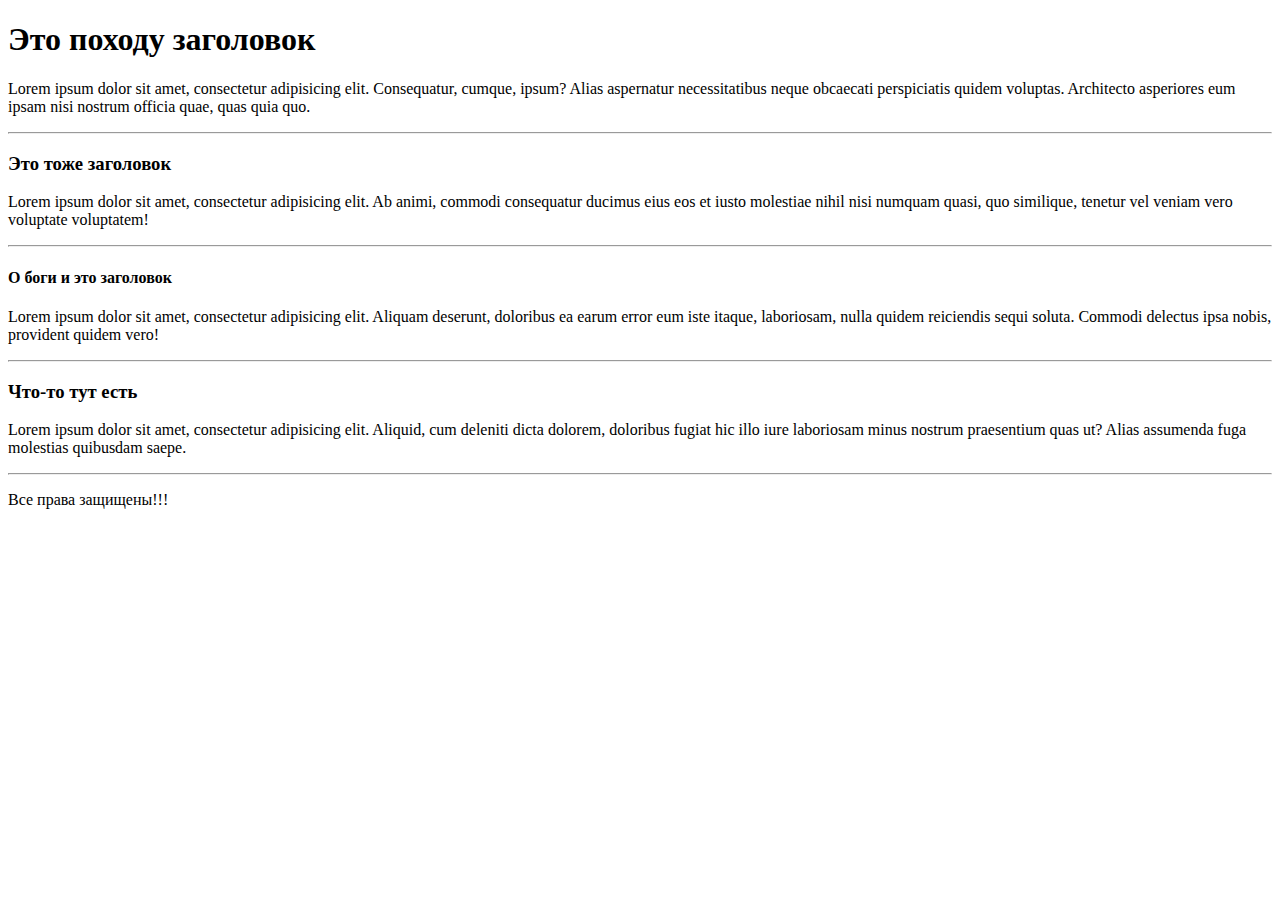
==== lesson-1/index.html @ d166cf62 "complete Homework 1" ====
<!doctype html>
<html lang="ru">
<head>
    <meta charset="UTF-8">
    <meta name="viewport" content="width=device-width, initial-scale=1.0, maximum-scale=1.0, minimum-scale=1.0">
    <meta http-equiv="X-UA-Compatible" content="ie=chrome">
    <title>Document</title>
</head>
<body>
<h1>Это походу заголовок</h1>
<p>Lorem ipsum dolor sit amet, consectetur adipisicing elit. Consequatur, cumque, ipsum? Alias aspernatur necessitatibus
    neque obcaecati perspiciatis quidem voluptas. Architecto asperiores eum ipsam nisi nostrum officia quae, quas quia
    quo.</p>
<hr>
<h3>Это тоже заголовок</h3>
<p>Lorem ipsum dolor sit amet, consectetur adipisicing elit. Ab animi, commodi consequatur ducimus eius eos et iusto
    molestiae nihil nisi numquam quasi, quo similique, tenetur vel veniam vero voluptate voluptatem!</p>
<hr>
<h4>О боги и это заголовок</h4>
<p>Lorem ipsum dolor sit amet, consectetur adipisicing elit. Aliquam deserunt, doloribus ea earum error eum iste itaque,
    laboriosam, nulla quidem reiciendis sequi soluta. Commodi delectus ipsa nobis, provident quidem vero!</p>
<hr>
<h3>Что-то тут есть</h3>
<p>Lorem ipsum dolor sit amet, consectetur adipisicing elit. Aliquid, cum deleniti dicta dolorem, doloribus fugiat hic
    illo iure laboriosam minus nostrum praesentium quas ut? Alias assumenda fuga molestias quibusdam saepe.</p>
<hr>
<p>Все права защищены!!!</p>
</body>
</html>
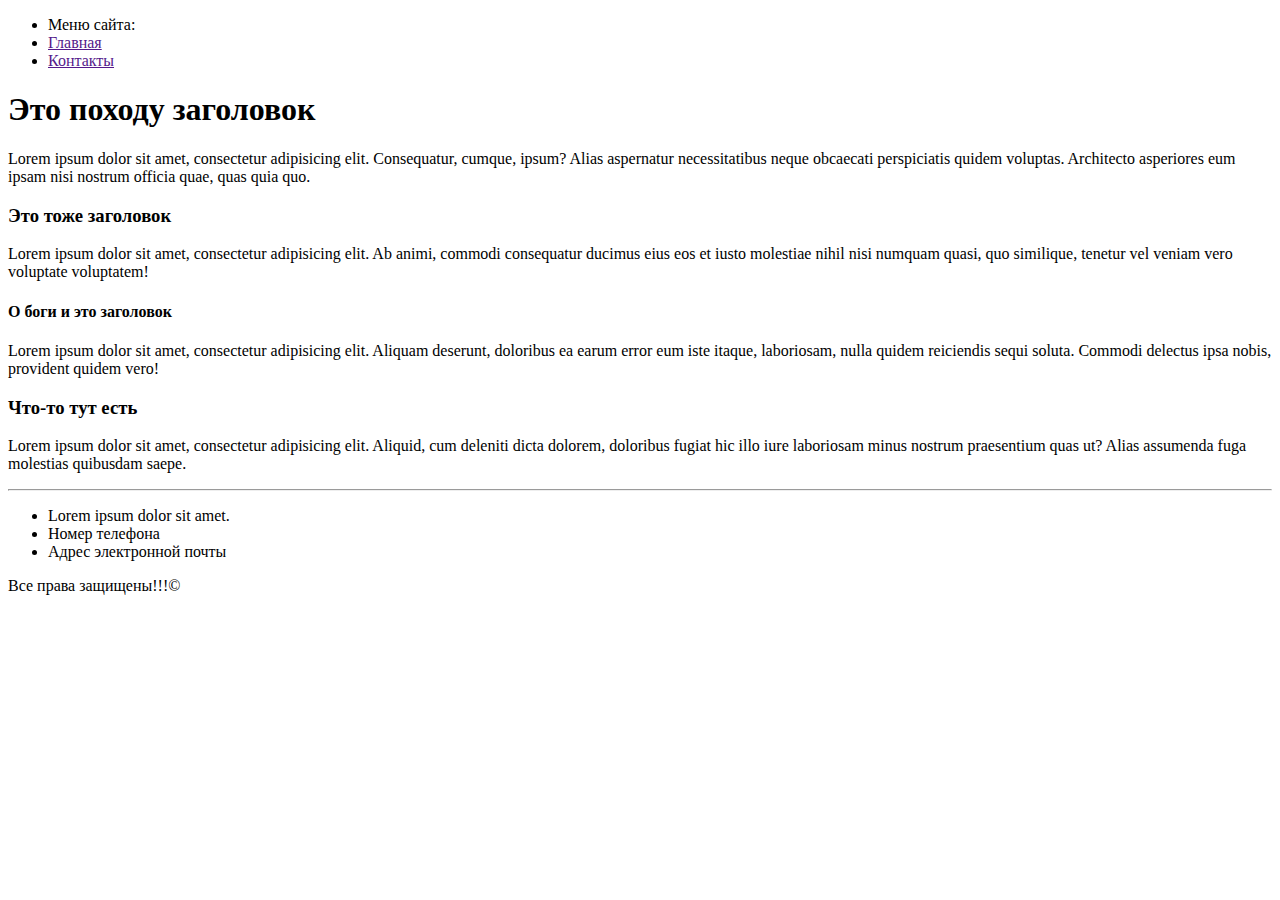
==== commit 6cd90225: "complete homework 2" ====
--- a/lesson-1/index.html
+++ b/lesson-1/index.html
@@ -4,26 +4,40 @@
     <meta charset="UTF-8">
     <meta name="viewport" content="width=device-width, initial-scale=1.0, maximum-scale=1.0, minimum-scale=1.0">
     <meta http-equiv="X-UA-Compatible" content="ie=chrome">
-    <title>Document</title>
+    <title>Индекс</title>
 </head>
 <body>
+<ul>
+    <li>Меню сайта:</li>
+    <li><a href="">Главная</a></li>
+    <li><a href="">Контакты</a></li>
+</ul>
+
+
 <h1>Это походу заголовок</h1>
 <p>Lorem ipsum dolor sit amet, consectetur adipisicing elit. Consequatur, cumque, ipsum? Alias aspernatur necessitatibus
     neque obcaecati perspiciatis quidem voluptas. Architecto asperiores eum ipsam nisi nostrum officia quae, quas quia
     quo.</p>
-<hr>
+
 <h3>Это тоже заголовок</h3>
 <p>Lorem ipsum dolor sit amet, consectetur adipisicing elit. Ab animi, commodi consequatur ducimus eius eos et iusto
     molestiae nihil nisi numquam quasi, quo similique, tenetur vel veniam vero voluptate voluptatem!</p>
-<hr>
+
 <h4>О боги и это заголовок</h4>
 <p>Lorem ipsum dolor sit amet, consectetur adipisicing elit. Aliquam deserunt, doloribus ea earum error eum iste itaque,
     laboriosam, nulla quidem reiciendis sequi soluta. Commodi delectus ipsa nobis, provident quidem vero!</p>
-<hr>
+
 <h3>Что-то тут есть</h3>
 <p>Lorem ipsum dolor sit amet, consectetur adipisicing elit. Aliquid, cum deleniti dicta dolorem, doloribus fugiat hic
     illo iure laboriosam minus nostrum praesentium quas ut? Alias assumenda fuga molestias quibusdam saepe.</p>
 <hr>
-<p>Все права защищены!!!</p>
+<ul>
+    <li>Lorem ipsum dolor sit amet.</li>
+    <li>Номер телефона</li>
+    <li>Адрес электронной почты</li>
+</ul>
+<p>Все права защищены!!!&copy;</p>
+
+
 </body>
 </html>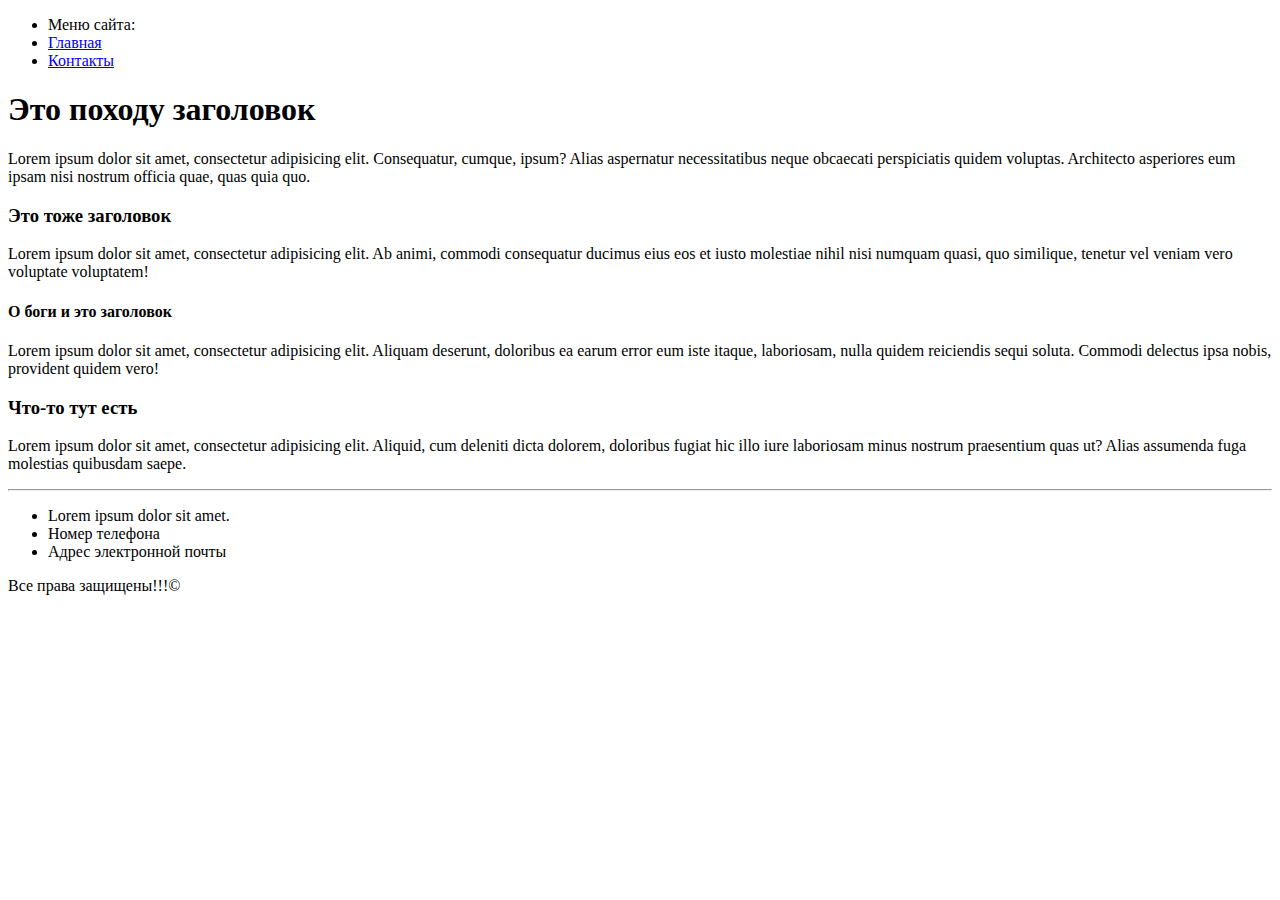
==== commit e9ec089e: "complete homework 2" ====
--- a/lesson-1/index.html
+++ b/lesson-1/index.html
@@ -9,8 +9,8 @@
 <body>
 <ul>
     <li>Меню сайта:</li>
-    <li><a href="">Главная</a></li>
-    <li><a href="">Контакты</a></li>
+    <li><a href="index.html">Главная</a></li>
+    <li><a href="contacts.html">Контакты</a></li>
 </ul>
 
 
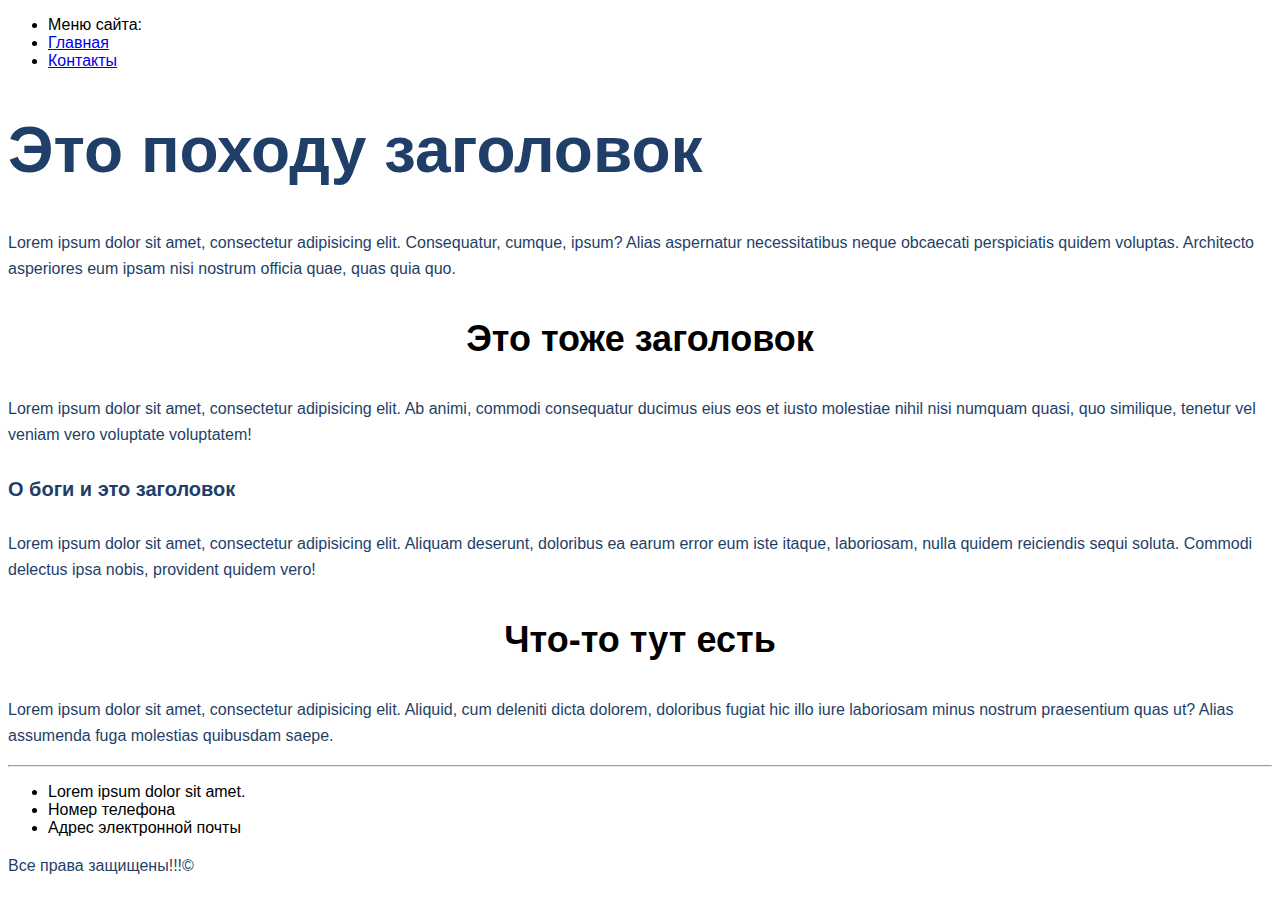
==== commit 11a1d090: "complete homework 3" ====
--- a/lesson-1/index.html
+++ b/lesson-1/index.html
@@ -5,6 +5,7 @@
     <meta name="viewport" content="width=device-width, initial-scale=1.0, maximum-scale=1.0, minimum-scale=1.0">
     <meta http-equiv="X-UA-Compatible" content="ie=chrome">
     <title>Индекс</title>
+    <link rel="stylesheet" href="style.css">
 </head>
 <body>
 <ul>
@@ -14,21 +15,23 @@
 </ul>
 
 
-<h1>Это походу заголовок</h1>
-<p>Lorem ipsum dolor sit amet, consectetur adipisicing elit. Consequatur, cumque, ipsum? Alias aspernatur necessitatibus
+<h1 class="heading1">Это походу заголовок</h1>
+<p class="paragraph">Lorem ipsum dolor sit amet, consectetur adipisicing elit. Consequatur, cumque, ipsum? Alias aspernatur
+    necessitatibus
     neque obcaecati perspiciatis quidem voluptas. Architecto asperiores eum ipsam nisi nostrum officia quae, quas quia
     quo.</p>
 
-<h3>Это тоже заголовок</h3>
-<p>Lorem ipsum dolor sit amet, consectetur adipisicing elit. Ab animi, commodi consequatur ducimus eius eos et iusto
+<h3 class="heading3">Это тоже заголовок</h3>
+<p class="paragraph"> Lorem ipsum dolor sit amet, consectetur adipisicing elit. Ab animi, commodi consequatur ducimus eius eos et iusto
     molestiae nihil nisi numquam quasi, quo similique, tenetur vel veniam vero voluptate voluptatem!</p>
 
-<h4>О боги и это заголовок</h4>
-<p>Lorem ipsum dolor sit amet, consectetur adipisicing elit. Aliquam deserunt, doloribus ea earum error eum iste itaque,
+<h4 class="heading4">О боги и это заголовок</h4>
+<p class="paragraph">Lorem ipsum dolor sit amet, consectetur adipisicing elit. Aliquam deserunt, doloribus ea earum error eum iste
+    itaque,
     laboriosam, nulla quidem reiciendis sequi soluta. Commodi delectus ipsa nobis, provident quidem vero!</p>
 
-<h3>Что-то тут есть</h3>
-<p>Lorem ipsum dolor sit amet, consectetur adipisicing elit. Aliquid, cum deleniti dicta dolorem, doloribus fugiat hic
+<h3 class="heading3">Что-то тут есть</h3>
+<p class="paragraph">Lorem ipsum dolor sit amet, consectetur adipisicing elit. Aliquid, cum deleniti dicta dolorem, doloribus fugiat hic
     illo iure laboriosam minus nostrum praesentium quas ut? Alias assumenda fuga molestias quibusdam saepe.</p>
 <hr>
 <ul>
@@ -36,7 +39,7 @@
     <li>Номер телефона</li>
     <li>Адрес электронной почты</li>
 </ul>
-<p>Все права защищены!!!&copy;</p>
+<p class="paragraph">Все права защищены!!!&copy;</p>
 
 
 </body>
--- a/lesson-1/style.css
+++ b/lesson-1/style.css
@@ -0,0 +1,50 @@
+html {
+    font-family: sans-serif;
+}
+
+.paragraph {
+    font-size: 16px;
+    line-height: 26px;
+    color: #1F3F68;
+}
+
+.heading1 {
+    font-size: 64px;
+    color: #1F3F68;
+}
+
+.heading2 {
+    font-weight: 500;
+    font-size: 44px;
+    text-align: center;
+}
+
+.heading3 {
+    font-size: 36px;
+    text-align: center;
+}
+
+.heading4 {
+    font-size: 20px;
+    line-height: 30px;
+    color: #1F3F68;
+}
+
+.textarea {
+    border: 1px solid #356EAD;
+    box-sizing: border-box;
+    border-radius: 10px;
+    opacity: 0.4;
+}
+
+.buttonSubmit {
+background: #5A98D0;
+    box-shadow: 5px 20px 50px rgba(16,112,177,0.2);
+    border-radius: 10px;
+    font-weight: 500;
+    font-size: 16px;
+    line-height: 26px;
+    text-align: center;
+    color: #FFFFFF;
+    text-transform: uppercase;
+}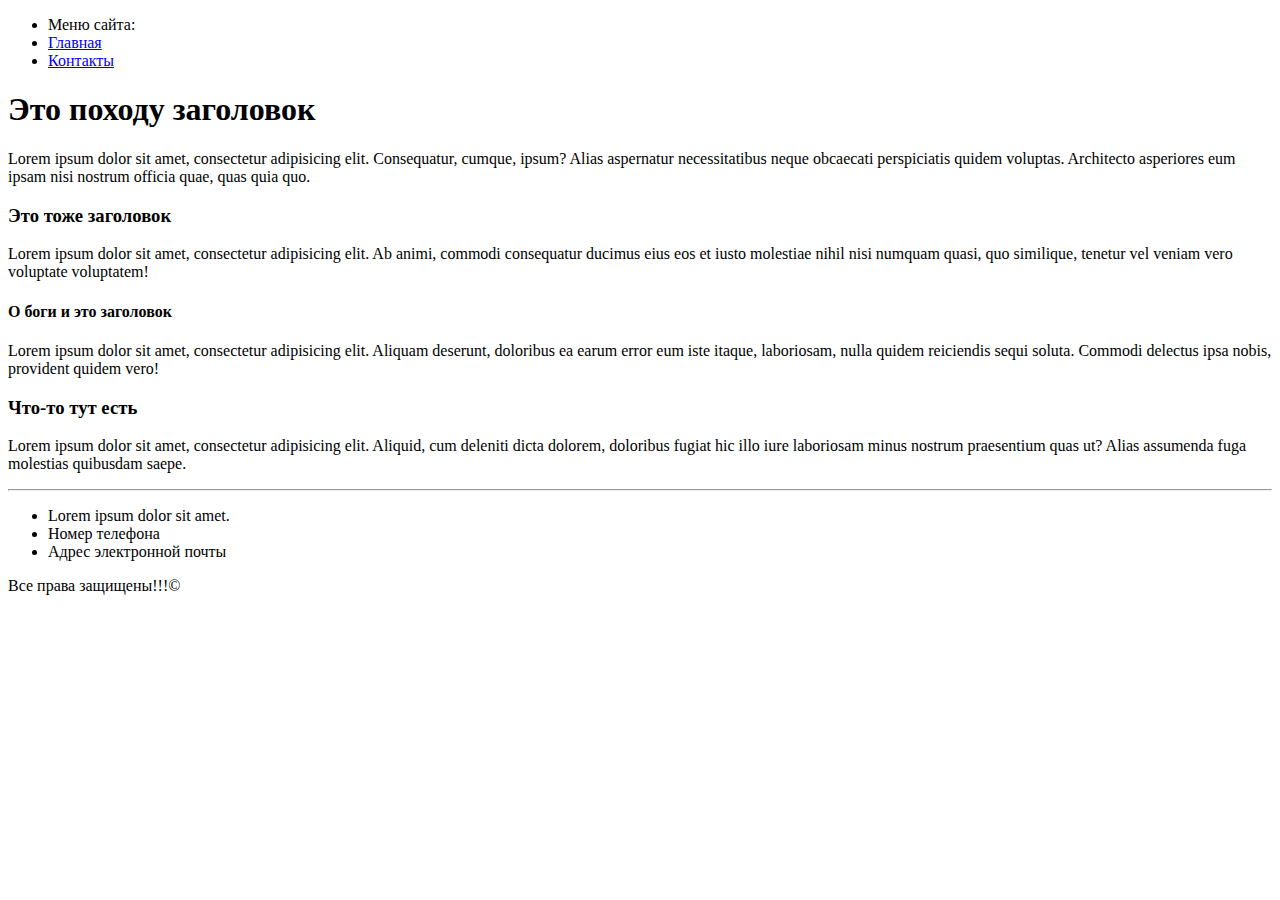
==== commit 07c8473d: "Merge pull request #2 from zerg8123/hm2" ====
--- a/lesson-1/index.html
+++ b/lesson-1/index.html
@@ -5,7 +5,6 @@
     <meta name="viewport" content="width=device-width, initial-scale=1.0, maximum-scale=1.0, minimum-scale=1.0">
     <meta http-equiv="X-UA-Compatible" content="ie=chrome">
     <title>Индекс</title>
-    <link rel="stylesheet" href="style.css">
 </head>
 <body>
 <ul>
@@ -15,23 +14,21 @@
 </ul>
 
 
-<h1 class="heading1">Это походу заголовок</h1>
-<p class="paragraph">Lorem ipsum dolor sit amet, consectetur adipisicing elit. Consequatur, cumque, ipsum? Alias aspernatur
-    necessitatibus
+<h1>Это походу заголовок</h1>
+<p>Lorem ipsum dolor sit amet, consectetur adipisicing elit. Consequatur, cumque, ipsum? Alias aspernatur necessitatibus
     neque obcaecati perspiciatis quidem voluptas. Architecto asperiores eum ipsam nisi nostrum officia quae, quas quia
     quo.</p>
 
-<h3 class="heading3">Это тоже заголовок</h3>
-<p class="paragraph"> Lorem ipsum dolor sit amet, consectetur adipisicing elit. Ab animi, commodi consequatur ducimus eius eos et iusto
+<h3>Это тоже заголовок</h3>
+<p>Lorem ipsum dolor sit amet, consectetur adipisicing elit. Ab animi, commodi consequatur ducimus eius eos et iusto
     molestiae nihil nisi numquam quasi, quo similique, tenetur vel veniam vero voluptate voluptatem!</p>
 
-<h4 class="heading4">О боги и это заголовок</h4>
-<p class="paragraph">Lorem ipsum dolor sit amet, consectetur adipisicing elit. Aliquam deserunt, doloribus ea earum error eum iste
-    itaque,
+<h4>О боги и это заголовок</h4>
+<p>Lorem ipsum dolor sit amet, consectetur adipisicing elit. Aliquam deserunt, doloribus ea earum error eum iste itaque,
     laboriosam, nulla quidem reiciendis sequi soluta. Commodi delectus ipsa nobis, provident quidem vero!</p>
 
-<h3 class="heading3">Что-то тут есть</h3>
-<p class="paragraph">Lorem ipsum dolor sit amet, consectetur adipisicing elit. Aliquid, cum deleniti dicta dolorem, doloribus fugiat hic
+<h3>Что-то тут есть</h3>
+<p>Lorem ipsum dolor sit amet, consectetur adipisicing elit. Aliquid, cum deleniti dicta dolorem, doloribus fugiat hic
     illo iure laboriosam minus nostrum praesentium quas ut? Alias assumenda fuga molestias quibusdam saepe.</p>
 <hr>
 <ul>
@@ -39,7 +36,7 @@
     <li>Номер телефона</li>
     <li>Адрес электронной почты</li>
 </ul>
-<p class="paragraph">Все права защищены!!!&copy;</p>
+<p>Все права защищены!!!&copy;</p>
 
 
 </body>
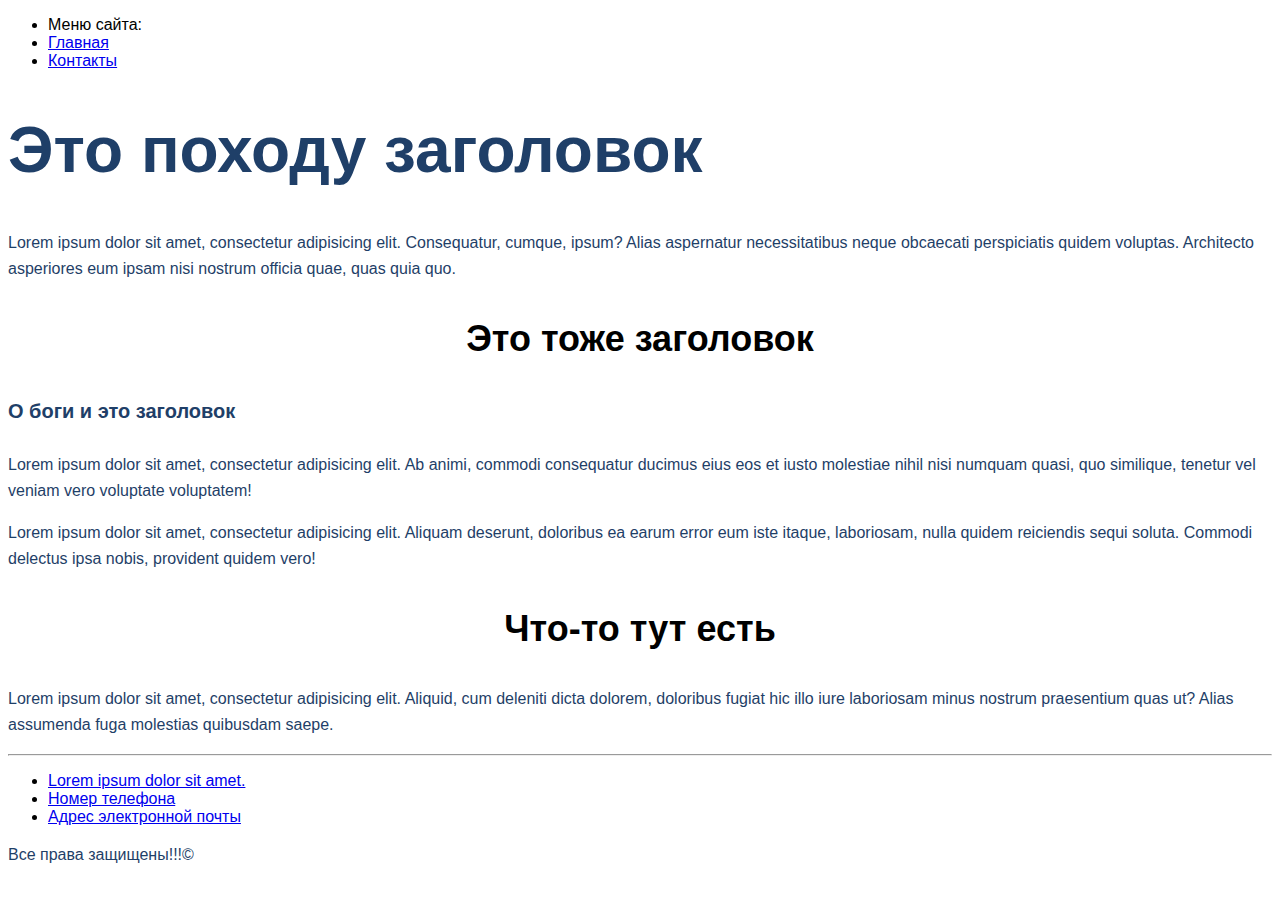
==== commit 1c0000bb: "complete homework 4" ====
--- a/lesson-1/index.html
+++ b/lesson-1/index.html
@@ -5,39 +5,73 @@
     <meta name="viewport" content="width=device-width, initial-scale=1.0, maximum-scale=1.0, minimum-scale=1.0">
     <meta http-equiv="X-UA-Compatible" content="ie=chrome">
     <title>Индекс</title>
+    <link rel="stylesheet" href="style.css">
 </head>
 <body>
-<ul>
-    <li>Меню сайта:</li>
-    <li><a href="index.html">Главная</a></li>
-    <li><a href="contacts.html">Контакты</a></li>
-</ul>
+
+<div class="first-screen">
+    <div class="header">
+        <div class="menu">
+            <ul>
+                <li>Меню сайта:</li>
+                <li><a href="index.html">Главная</a></li>
+                <li><a href="contacts.html">Контакты</a></li>
+            </ul>
+        </div>
+        <div class="content-first-screen">
+            <h1 class="heading1">Это походу заголовок</h1>
+            <p class="paragraph">Lorem ipsum dolor sit amet, consectetur adipisicing elit. Consequatur, cumque, ipsum?
+                Alias aspernatur
+                necessitatibus
+                neque obcaecati perspiciatis quidem voluptas. Architecto asperiores eum ipsam nisi nostrum officia quae,
+                quas quia
+                quo.</p>
+        </div>
+    </div>
+</div>
+
+<div class="banners-app">
+    <h3 class="heading3">Это тоже заголовок</h3>
+    <div class="banners-content">
+        <div class="banners-card">
+            <h4 class="heading4">О боги и это заголовок</h4>
+            <p class="paragraph"> Lorem ipsum dolor sit amet, consectetur adipisicing elit. Ab animi, commodi
+                consequatur ducimus eius eos et iusto
+                molestiae nihil nisi numquam quasi, quo similique, tenetur vel veniam vero voluptate voluptatem!</p>
+        </div>
+    </div>
+</div>
+
+<div class="about-project">
+    <p class="paragraph">Lorem ipsum dolor sit amet, consectetur adipisicing elit. Aliquam deserunt, doloribus ea earum
+        error eum iste
+        itaque,
+        laboriosam, nulla quidem reiciendis sequi soluta. Commodi delectus ipsa nobis, provident quidem vero!</p>
+</div>
 
 
-<h1>Это походу заголовок</h1>
-<p>Lorem ipsum dolor sit amet, consectetur adipisicing elit. Consequatur, cumque, ipsum? Alias aspernatur necessitatibus
-    neque obcaecati perspiciatis quidem voluptas. Architecto asperiores eum ipsam nisi nostrum officia quae, quas quia
-    quo.</p>
-
-<h3>Это тоже заголовок</h3>
-<p>Lorem ipsum dolor sit amet, consectetur adipisicing elit. Ab animi, commodi consequatur ducimus eius eos et iusto
-    molestiae nihil nisi numquam quasi, quo similique, tenetur vel veniam vero voluptate voluptatem!</p>
-
-<h4>О боги и это заголовок</h4>
-<p>Lorem ipsum dolor sit amet, consectetur adipisicing elit. Aliquam deserunt, doloribus ea earum error eum iste itaque,
-    laboriosam, nulla quidem reiciendis sequi soluta. Commodi delectus ipsa nobis, provident quidem vero!</p>
-
-<h3>Что-то тут есть</h3>
-<p>Lorem ipsum dolor sit amet, consectetur adipisicing elit. Aliquid, cum deleniti dicta dolorem, doloribus fugiat hic
-    illo iure laboriosam minus nostrum praesentium quas ut? Alias assumenda fuga molestias quibusdam saepe.</p>
-<hr>
-<ul>
-    <li>Lorem ipsum dolor sit amet.</li>
-    <li>Номер телефона</li>
-    <li>Адрес электронной почты</li>
-</ul>
-<p>Все права защищены!!!&copy;</p>
-
+<div class="footer">
+    <div class="footer-up">
+        <div class="up-content">
+            <h3 class="heading3">Что-то тут есть</h3>
+            <p class="paragraph">Lorem ipsum dolor sit amet, consectetur adipisicing elit. Aliquid, cum deleniti dicta
+                dolorem, doloribus fugiat hic
+                illo iure laboriosam minus nostrum praesentium quas ut? Alias assumenda fuga molestias quibusdam
+                saepe.</p>
+        </div>
+    </div>
+    <hr>
+    <div class="footer-bottom">
+        <ul>
+            <li><a href="#">Lorem ipsum dolor sit amet.</a></li>
+            <li><a href="#">Номер телефона</a></li>
+            <li><a href="#">Адрес электронной почты</a></li>
+        </ul>
+        <div class="all-rights-reserved">
+            <p class="paragraph">Все права защищены!!!&copy;</p>
+        </div>
+    </div>
+</div>
 
 </body>
 </html>--- a/lesson-1/style.css
+++ b/lesson-1/style.css
@@ -0,0 +1,50 @@
+html {
+    font-family: sans-serif;
+}
+
+.paragraph {
+    font-size: 16px;
+    line-height: 26px;
+    color: #1F3F68;
+}
+
+.heading1 {
+    font-size: 64px;
+    color: #1F3F68;
+}
+
+.heading2 {
+    font-weight: 500;
+    font-size: 44px;
+    text-align: center;
+}
+
+.heading3 {
+    font-size: 36px;
+    text-align: center;
+}
+
+.heading4 {
+    font-size: 20px;
+    line-height: 30px;
+    color: #1F3F68;
+}
+
+.textarea {
+    border: 1px solid #356EAD;
+    box-sizing: border-box;
+    border-radius: 10px;
+    opacity: 0.4;
+}
+
+.buttonSubmit {
+background: #5A98D0;
+    box-shadow: 5px 20px 50px rgba(16,112,177,0.2);
+    border-radius: 10px;
+    font-weight: 500;
+    font-size: 16px;
+    line-height: 26px;
+    text-align: center;
+    color: #FFFFFF;
+    text-transform: uppercase;
+}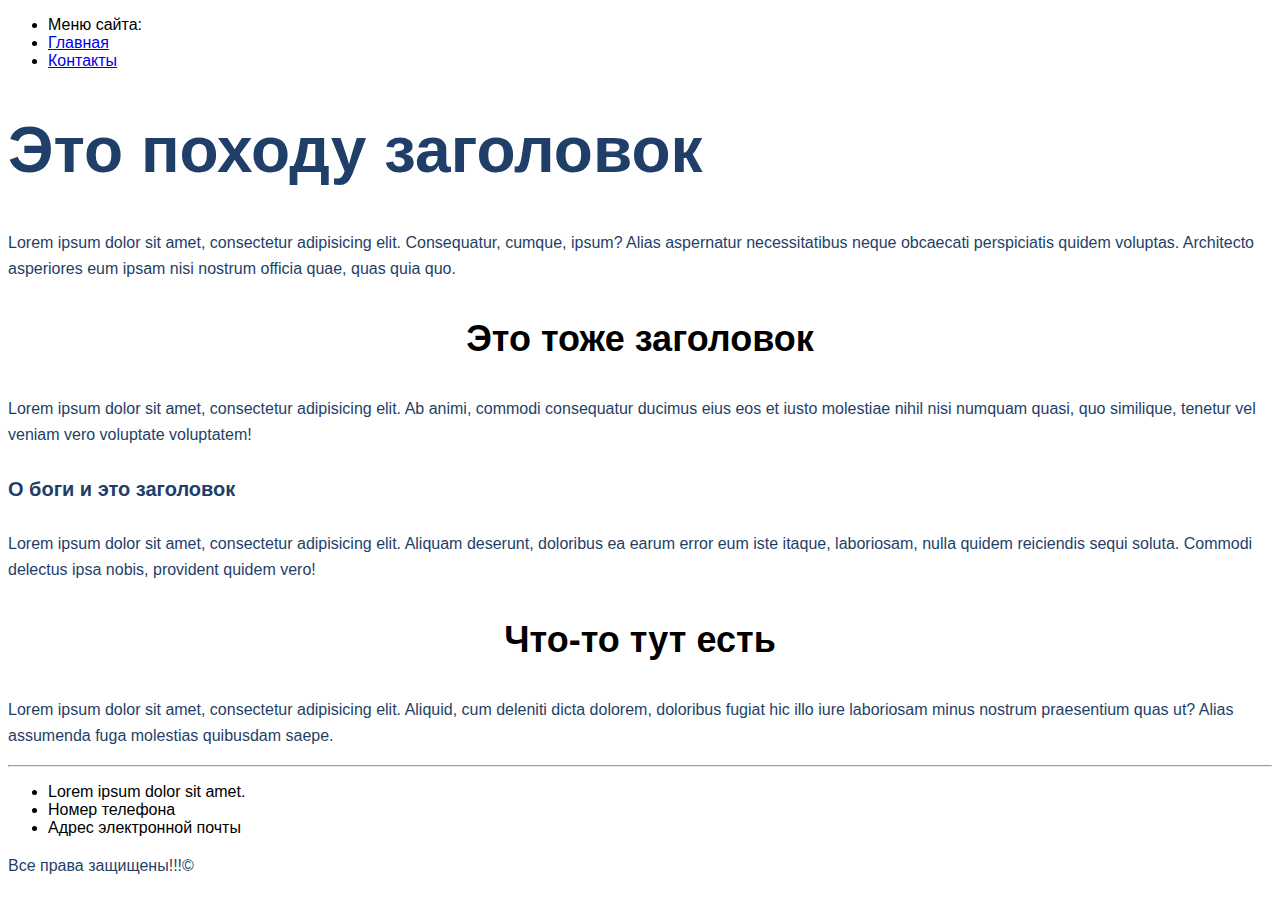
==== commit 262cf72a: "Merge pull request #3 from zerg8123/hm3" ====
--- a/lesson-1/index.html
+++ b/lesson-1/index.html
@@ -8,70 +8,39 @@
     <link rel="stylesheet" href="style.css">
 </head>
 <body>
-
-<div class="first-screen">
-    <div class="header">
-        <div class="menu">
-            <ul>
-                <li>Меню сайта:</li>
-                <li><a href="index.html">Главная</a></li>
-                <li><a href="contacts.html">Контакты</a></li>
-            </ul>
-        </div>
-        <div class="content-first-screen">
-            <h1 class="heading1">Это походу заголовок</h1>
-            <p class="paragraph">Lorem ipsum dolor sit amet, consectetur adipisicing elit. Consequatur, cumque, ipsum?
-                Alias aspernatur
-                necessitatibus
-                neque obcaecati perspiciatis quidem voluptas. Architecto asperiores eum ipsam nisi nostrum officia quae,
-                quas quia
-                quo.</p>
-        </div>
-    </div>
-</div>
-
-<div class="banners-app">
-    <h3 class="heading3">Это тоже заголовок</h3>
-    <div class="banners-content">
-        <div class="banners-card">
-            <h4 class="heading4">О боги и это заголовок</h4>
-            <p class="paragraph"> Lorem ipsum dolor sit amet, consectetur adipisicing elit. Ab animi, commodi
-                consequatur ducimus eius eos et iusto
-                molestiae nihil nisi numquam quasi, quo similique, tenetur vel veniam vero voluptate voluptatem!</p>
-        </div>
-    </div>
-</div>
-
-<div class="about-project">
-    <p class="paragraph">Lorem ipsum dolor sit amet, consectetur adipisicing elit. Aliquam deserunt, doloribus ea earum
-        error eum iste
-        itaque,
-        laboriosam, nulla quidem reiciendis sequi soluta. Commodi delectus ipsa nobis, provident quidem vero!</p>
-</div>
+<ul>
+    <li>Меню сайта:</li>
+    <li><a href="index.html">Главная</a></li>
+    <li><a href="contacts.html">Контакты</a></li>
+</ul>
 
 
-<div class="footer">
-    <div class="footer-up">
-        <div class="up-content">
-            <h3 class="heading3">Что-то тут есть</h3>
-            <p class="paragraph">Lorem ipsum dolor sit amet, consectetur adipisicing elit. Aliquid, cum deleniti dicta
-                dolorem, doloribus fugiat hic
-                illo iure laboriosam minus nostrum praesentium quas ut? Alias assumenda fuga molestias quibusdam
-                saepe.</p>
-        </div>
-    </div>
-    <hr>
-    <div class="footer-bottom">
-        <ul>
-            <li><a href="#">Lorem ipsum dolor sit amet.</a></li>
-            <li><a href="#">Номер телефона</a></li>
-            <li><a href="#">Адрес электронной почты</a></li>
-        </ul>
-        <div class="all-rights-reserved">
-            <p class="paragraph">Все права защищены!!!&copy;</p>
-        </div>
-    </div>
-</div>
+<h1 class="heading1">Это походу заголовок</h1>
+<p class="paragraph">Lorem ipsum dolor sit amet, consectetur adipisicing elit. Consequatur, cumque, ipsum? Alias aspernatur
+    necessitatibus
+    neque obcaecati perspiciatis quidem voluptas. Architecto asperiores eum ipsam nisi nostrum officia quae, quas quia
+    quo.</p>
+
+<h3 class="heading3">Это тоже заголовок</h3>
+<p class="paragraph"> Lorem ipsum dolor sit amet, consectetur adipisicing elit. Ab animi, commodi consequatur ducimus eius eos et iusto
+    molestiae nihil nisi numquam quasi, quo similique, tenetur vel veniam vero voluptate voluptatem!</p>
+
+<h4 class="heading4">О боги и это заголовок</h4>
+<p class="paragraph">Lorem ipsum dolor sit amet, consectetur adipisicing elit. Aliquam deserunt, doloribus ea earum error eum iste
+    itaque,
+    laboriosam, nulla quidem reiciendis sequi soluta. Commodi delectus ipsa nobis, provident quidem vero!</p>
+
+<h3 class="heading3">Что-то тут есть</h3>
+<p class="paragraph">Lorem ipsum dolor sit amet, consectetur adipisicing elit. Aliquid, cum deleniti dicta dolorem, doloribus fugiat hic
+    illo iure laboriosam minus nostrum praesentium quas ut? Alias assumenda fuga molestias quibusdam saepe.</p>
+<hr>
+<ul>
+    <li>Lorem ipsum dolor sit amet.</li>
+    <li>Номер телефона</li>
+    <li>Адрес электронной почты</li>
+</ul>
+<p class="paragraph">Все права защищены!!!&copy;</p>
+
 
 </body>
 </html>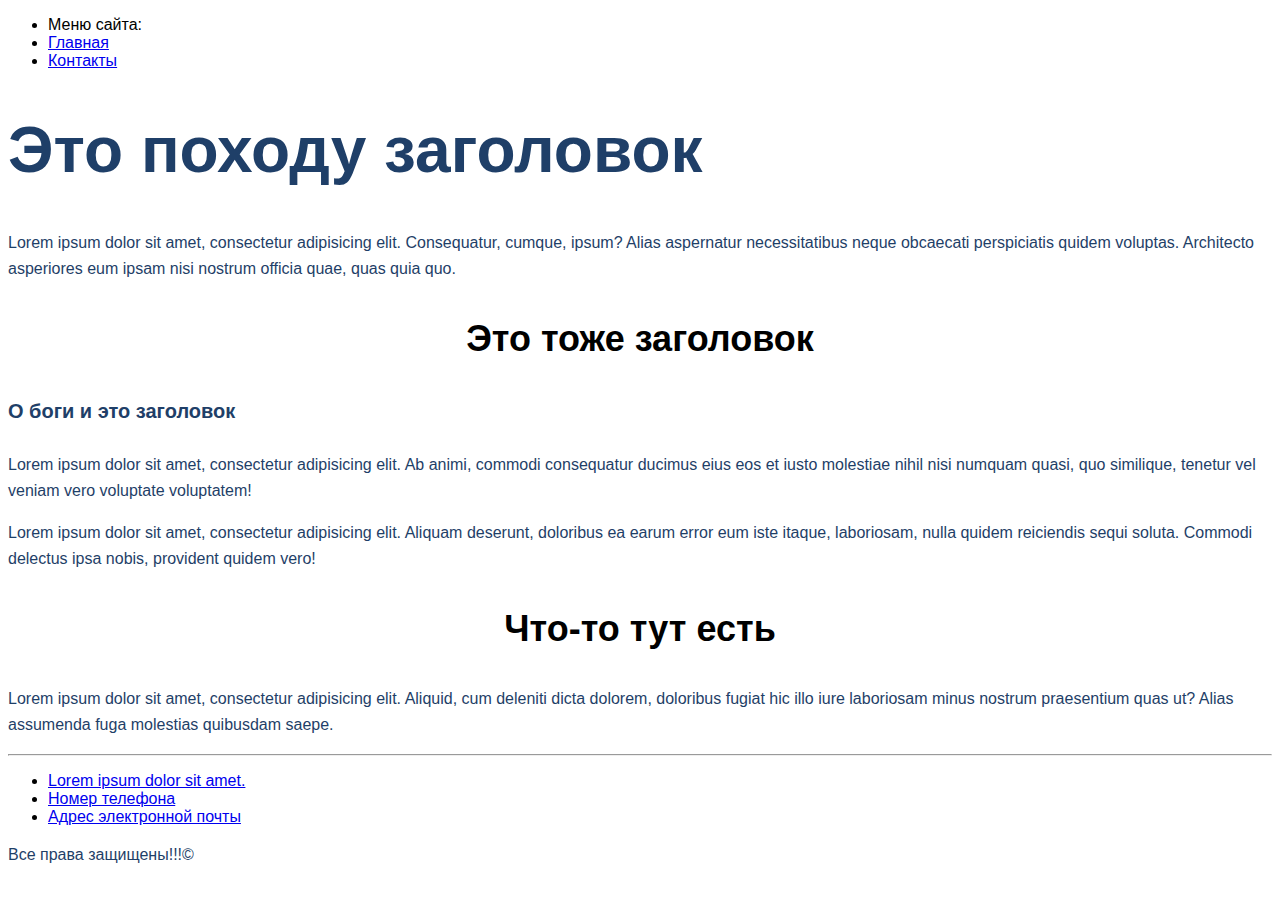
==== commit 960b730b: "Merge pull request #4 from zerg8123/hm4" ====
--- a/lesson-1/index.html
+++ b/lesson-1/index.html
@@ -8,39 +8,70 @@
     <link rel="stylesheet" href="style.css">
 </head>
 <body>
-<ul>
-    <li>Меню сайта:</li>
-    <li><a href="index.html">Главная</a></li>
-    <li><a href="contacts.html">Контакты</a></li>
-</ul>
+
+<div class="first-screen">
+    <div class="header">
+        <div class="menu">
+            <ul>
+                <li>Меню сайта:</li>
+                <li><a href="index.html">Главная</a></li>
+                <li><a href="contacts.html">Контакты</a></li>
+            </ul>
+        </div>
+        <div class="content-first-screen">
+            <h1 class="heading1">Это походу заголовок</h1>
+            <p class="paragraph">Lorem ipsum dolor sit amet, consectetur adipisicing elit. Consequatur, cumque, ipsum?
+                Alias aspernatur
+                necessitatibus
+                neque obcaecati perspiciatis quidem voluptas. Architecto asperiores eum ipsam nisi nostrum officia quae,
+                quas quia
+                quo.</p>
+        </div>
+    </div>
+</div>
+
+<div class="banners-app">
+    <h3 class="heading3">Это тоже заголовок</h3>
+    <div class="banners-content">
+        <div class="banners-card">
+            <h4 class="heading4">О боги и это заголовок</h4>
+            <p class="paragraph"> Lorem ipsum dolor sit amet, consectetur adipisicing elit. Ab animi, commodi
+                consequatur ducimus eius eos et iusto
+                molestiae nihil nisi numquam quasi, quo similique, tenetur vel veniam vero voluptate voluptatem!</p>
+        </div>
+    </div>
+</div>
+
+<div class="about-project">
+    <p class="paragraph">Lorem ipsum dolor sit amet, consectetur adipisicing elit. Aliquam deserunt, doloribus ea earum
+        error eum iste
+        itaque,
+        laboriosam, nulla quidem reiciendis sequi soluta. Commodi delectus ipsa nobis, provident quidem vero!</p>
+</div>
 
 
-<h1 class="heading1">Это походу заголовок</h1>
-<p class="paragraph">Lorem ipsum dolor sit amet, consectetur adipisicing elit. Consequatur, cumque, ipsum? Alias aspernatur
-    necessitatibus
-    neque obcaecati perspiciatis quidem voluptas. Architecto asperiores eum ipsam nisi nostrum officia quae, quas quia
-    quo.</p>
-
-<h3 class="heading3">Это тоже заголовок</h3>
-<p class="paragraph"> Lorem ipsum dolor sit amet, consectetur adipisicing elit. Ab animi, commodi consequatur ducimus eius eos et iusto
-    molestiae nihil nisi numquam quasi, quo similique, tenetur vel veniam vero voluptate voluptatem!</p>
-
-<h4 class="heading4">О боги и это заголовок</h4>
-<p class="paragraph">Lorem ipsum dolor sit amet, consectetur adipisicing elit. Aliquam deserunt, doloribus ea earum error eum iste
-    itaque,
-    laboriosam, nulla quidem reiciendis sequi soluta. Commodi delectus ipsa nobis, provident quidem vero!</p>
-
-<h3 class="heading3">Что-то тут есть</h3>
-<p class="paragraph">Lorem ipsum dolor sit amet, consectetur adipisicing elit. Aliquid, cum deleniti dicta dolorem, doloribus fugiat hic
-    illo iure laboriosam minus nostrum praesentium quas ut? Alias assumenda fuga molestias quibusdam saepe.</p>
-<hr>
-<ul>
-    <li>Lorem ipsum dolor sit amet.</li>
-    <li>Номер телефона</li>
-    <li>Адрес электронной почты</li>
-</ul>
-<p class="paragraph">Все права защищены!!!&copy;</p>
-
+<div class="footer">
+    <div class="footer-up">
+        <div class="up-content">
+            <h3 class="heading3">Что-то тут есть</h3>
+            <p class="paragraph">Lorem ipsum dolor sit amet, consectetur adipisicing elit. Aliquid, cum deleniti dicta
+                dolorem, doloribus fugiat hic
+                illo iure laboriosam minus nostrum praesentium quas ut? Alias assumenda fuga molestias quibusdam
+                saepe.</p>
+        </div>
+    </div>
+    <hr>
+    <div class="footer-bottom">
+        <ul>
+            <li><a href="#">Lorem ipsum dolor sit amet.</a></li>
+            <li><a href="#">Номер телефона</a></li>
+            <li><a href="#">Адрес электронной почты</a></li>
+        </ul>
+        <div class="all-rights-reserved">
+            <p class="paragraph">Все права защищены!!!&copy;</p>
+        </div>
+    </div>
+</div>
 
 </body>
 </html>